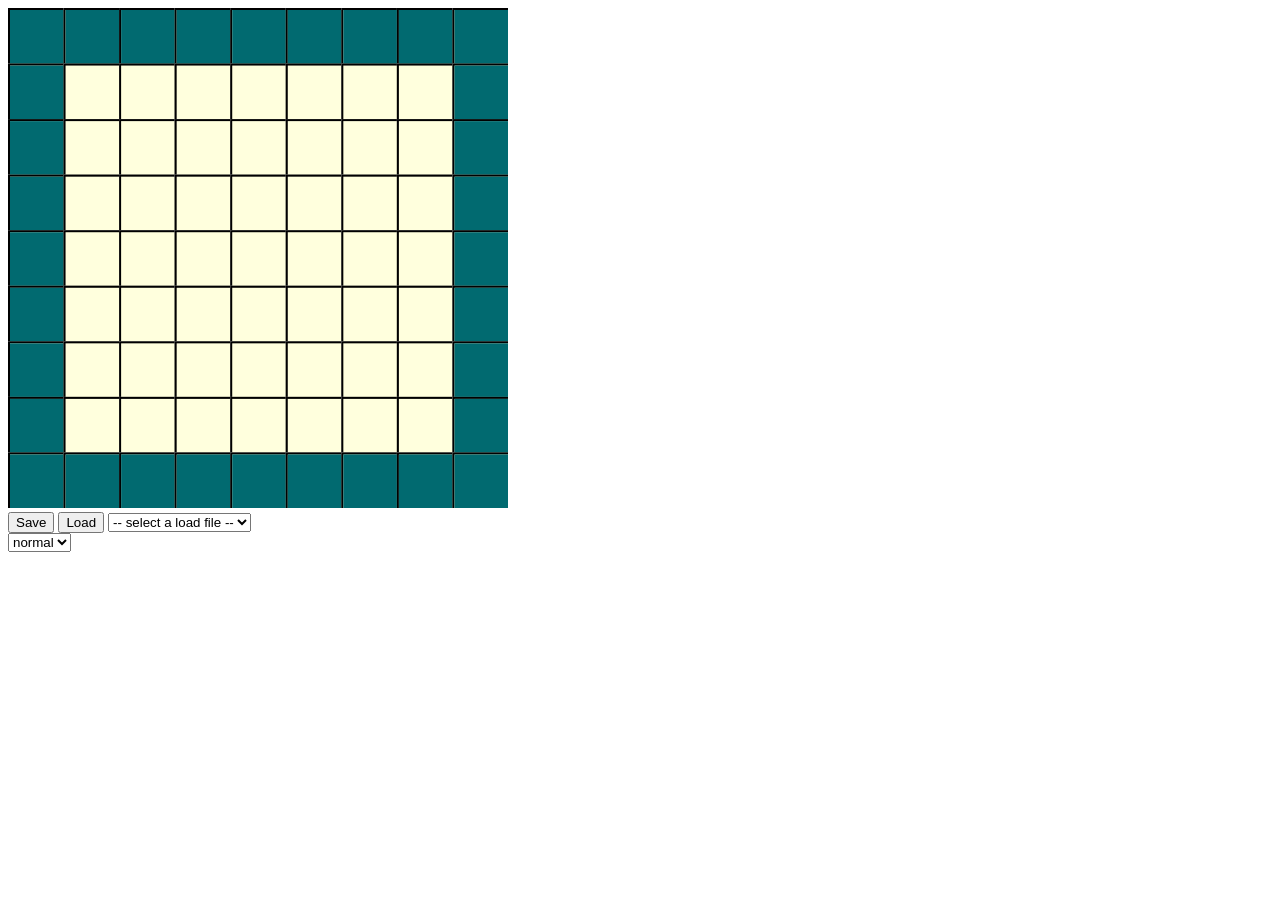
==== index.html @ da0a121c "Rename main.html to index.html" ====
<!DOCTYPE html>
<html>
    <head>
        <meta charset="utf-8">
        <meta http-equiv="X-UA-Compatible" content="IE=edge">
        <title></title>
        <meta name="description" content="">
        <meta name="viewport" content="width=device-width, initial-scale=1">
        <link rel="stylesheet" href="">
    </head>
    <body>
        <canvas id="mainCanvas" width="500" height="500"></canvas>
        <div id="sidebar" width="200">
            <div width="100%">
            <button>Save</button>
            <button onclick="loadText();">Load</button>
            <select>
                <option disabled selected>-- select a load file --</option>
                <option value=0>Border 1</option>
            </select>
        </div>
        <select width=100% name="drawMode" id="drawModeSelect">
            <option value="normal">normal</option>
            <option value="walls">walls</option>
          </select>
        
        </div>
        <script src="app.js" async defer></script>
    </body>
</html>
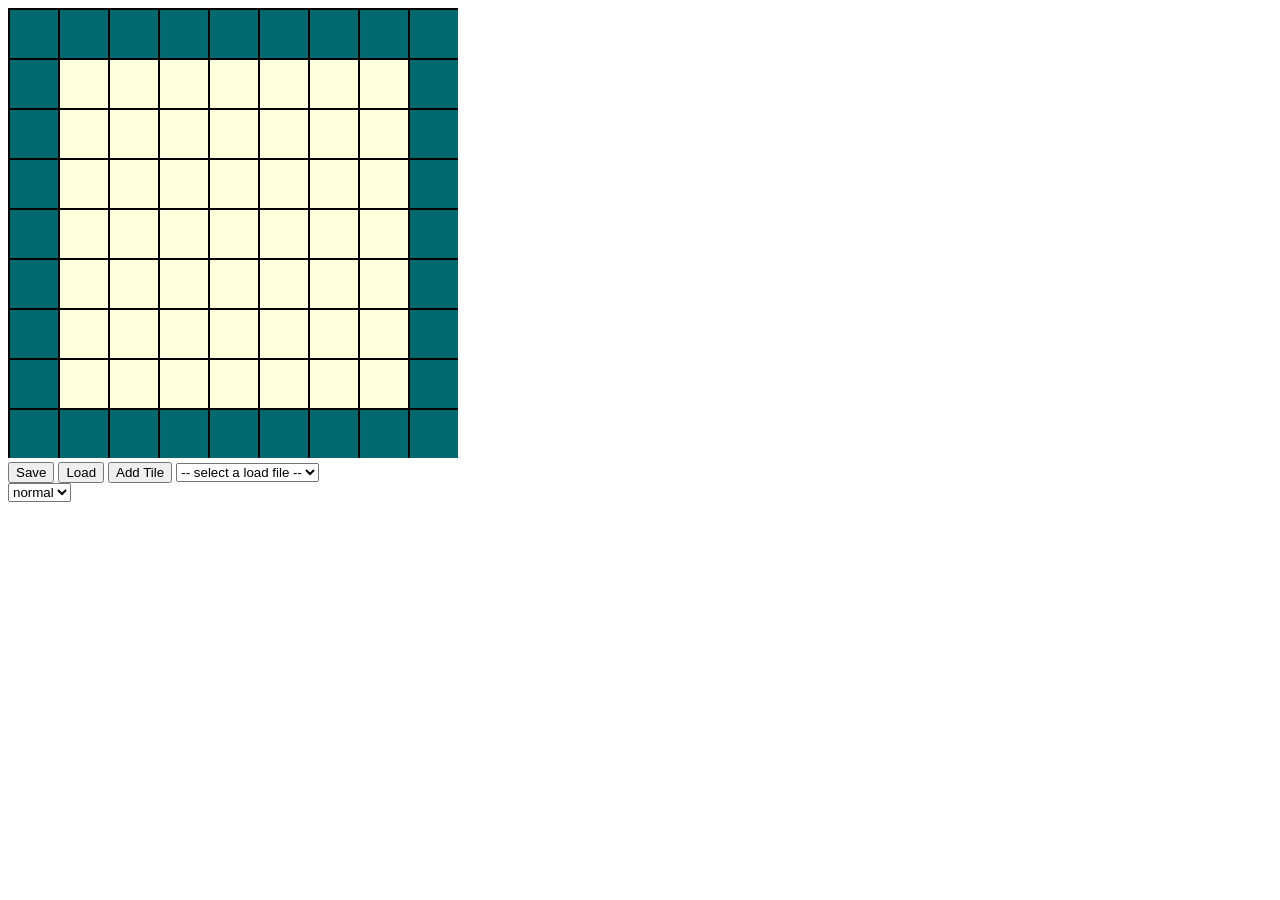
==== commit 26658299: "Tile added function, does not check 2x2s" ====
--- a/index.html
+++ b/index.html
@@ -14,6 +14,7 @@
             <div width="100%">
             <button>Save</button>
             <button onclick="loadText();">Load</button>
+              <button onclick="addTile();">Add Tile</button>
             <select>
                 <option disabled selected>-- select a load file --</option>
                 <option value=0>Border 1</option>
